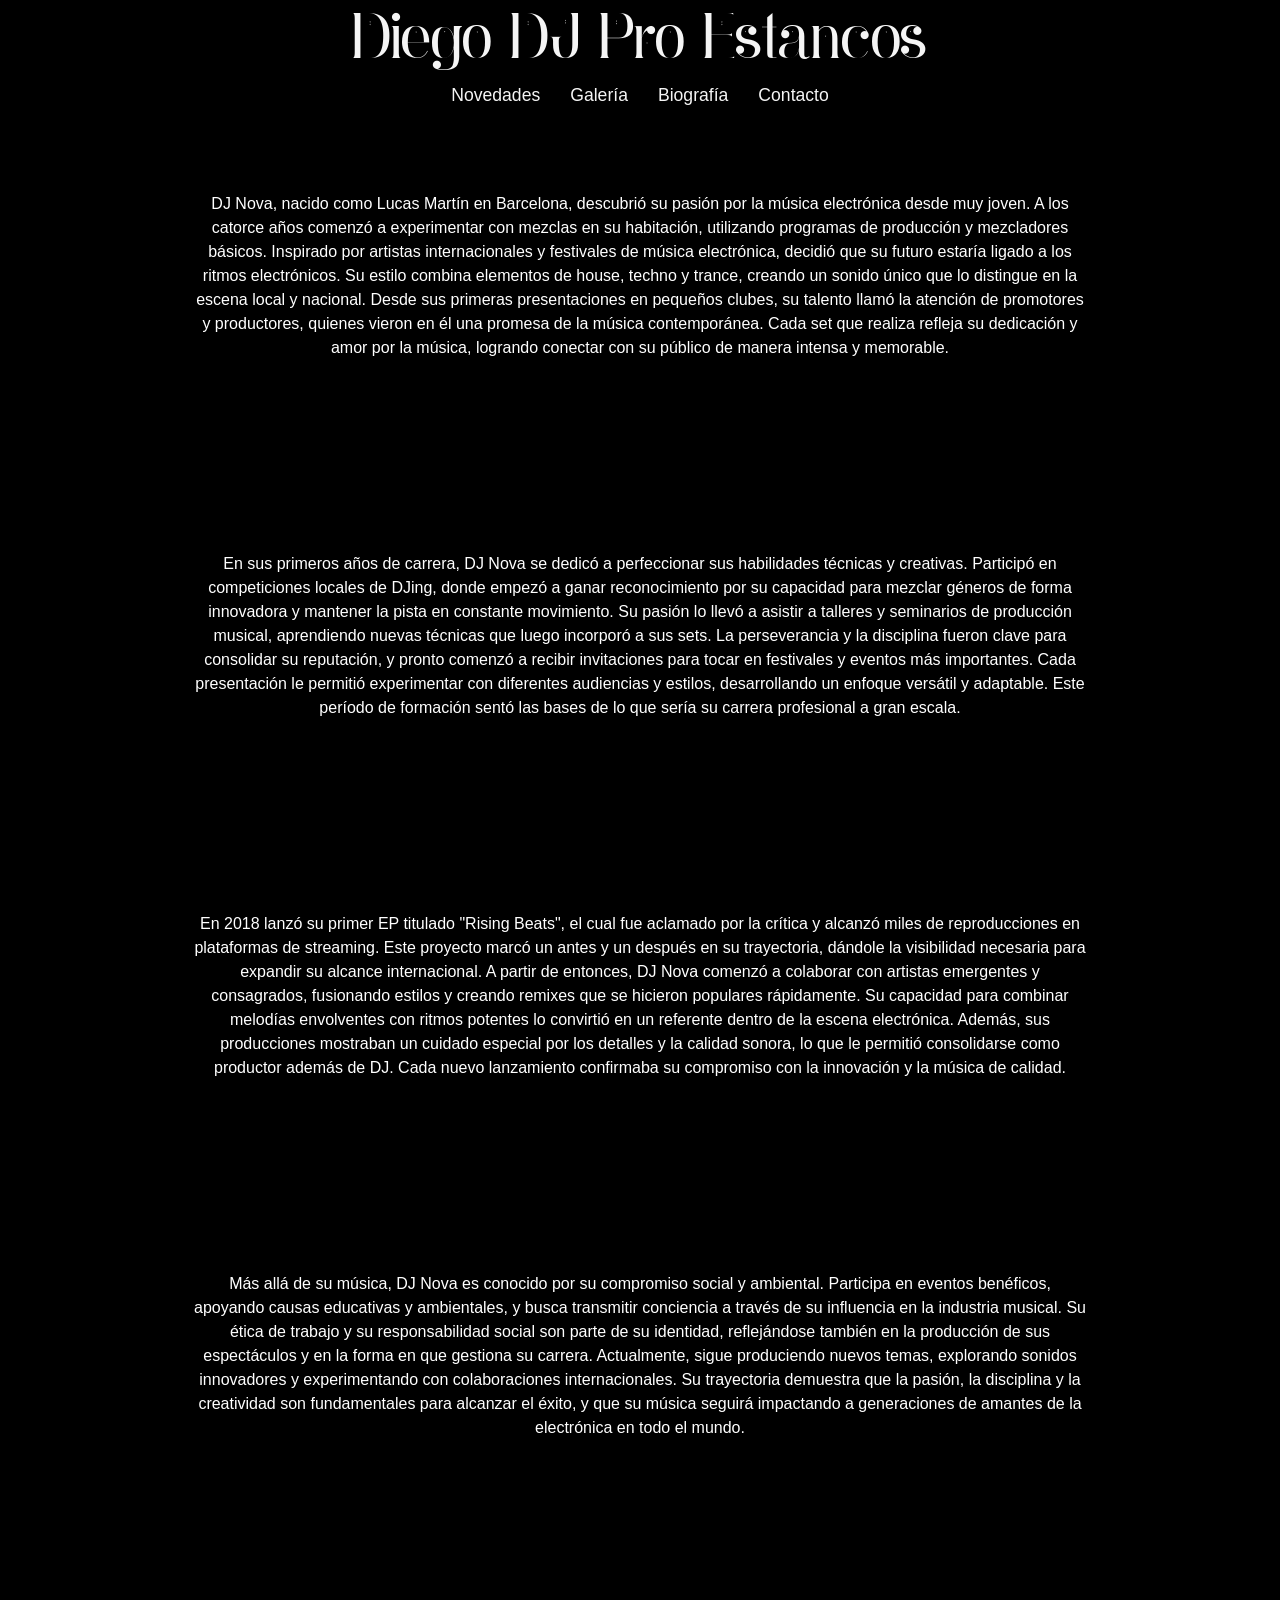
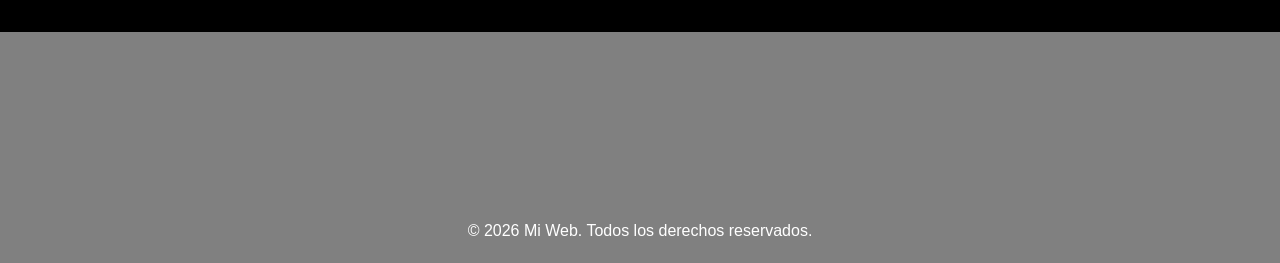
==== html/biografia.html @ 98c0229f "arreglo bug movil transaccion V2" ====
<!DOCTYPE html>
<html lang="es">
<head>
    <!-- Meta básico -->
    <meta charset="UTF-8">
    <meta name="viewport" content="width=device-width, initial-scale=1.0">
    <meta name="description" content="Descripción de tu página web">
    <meta name="author" content="Tu nombre">
    <title>Diego DJ Web</title>

    <!-- Bootstrap CSS -->
    <link href="https://cdn.jsdelivr.net/npm/bootstrap@5.3.3/dist/css/bootstrap.min.css" rel="stylesheet">

    <!-- CSS Personalizado -->
    <link rel="stylesheet" href="../css/estilo1.css">
</head>

<body>
    <header>
        <div>
            <h1>Diego DJ Pro Estancos</h1>
            <nav>
                <ul>
                    <li><a href="../index.html">Novedades</a></li>
                    <li><a href="galeria.html">Galería</a></li>
                    <li><a href="biografia.html">Biografía</a></li>
                    <li><a href="contacto.html">Contacto</a></li>
                </ul>
            </nav>
        </div>
    </header>
    <main>
        <p>DJ Nova, nacido como Lucas Martín en Barcelona, descubrió su pasión por la música electrónica desde muy joven. 
            A los catorce años comenzó a experimentar con mezclas en su habitación, utilizando programas de producción 
            y mezcladores básicos. Inspirado por artistas internacionales y festivales de música electrónica, 
            decidió que su futuro estaría ligado a los ritmos electrónicos. Su estilo combina elementos de house, techno y trance, 
            creando un sonido único que lo distingue en la escena local y nacional. Desde sus primeras presentaciones en pequeños clubes, 
            su talento llamó la atención de promotores y productores, quienes vieron en él una promesa de la música contemporánea. 
            Cada set que realiza refleja su dedicación y amor por la música, logrando conectar con su público de manera intensa y memorable.
        </p>
        <p>En sus primeros años de carrera, DJ Nova se dedicó a perfeccionar sus habilidades técnicas y creativas. 
            Participó en competiciones locales de DJing, donde empezó a ganar reconocimiento por su capacidad para 
            mezclar géneros de forma innovadora y mantener la pista en constante movimiento. Su pasión lo llevó a asistir 
            a talleres y seminarios de producción musical, aprendiendo nuevas técnicas que luego incorporó a sus sets. 
            La perseverancia y la disciplina fueron clave para consolidar su reputación, y pronto comenzó a recibir invitaciones
            para tocar en festivales y eventos más importantes. Cada presentación le permitió experimentar con diferentes 
            audiencias y estilos, desarrollando un enfoque versátil y adaptable. Este período de formación sentó las bases 
            de lo que sería su carrera profesional a gran escala.
        </p>
        <p>
            En 2018 lanzó su primer EP titulado "Rising Beats", el cual fue aclamado por la crítica y alcanzó miles de reproducciones 
            en plataformas de streaming. Este proyecto marcó un antes y un después en su trayectoria, dándole la visibilidad necesaria 
            para expandir su alcance internacional. A partir de entonces, DJ Nova comenzó a colaborar con artistas emergentes y consagrados, 
            fusionando estilos y creando remixes que se hicieron populares rápidamente. Su capacidad para combinar melodías envolventes con ritmos potentes 
            lo convirtió en un referente dentro de la escena electrónica. Además, sus producciones mostraban un cuidado especial por los detalles y la calidad sonora, 
            lo que le permitió consolidarse como productor además de DJ. Cada nuevo lanzamiento confirmaba su compromiso con la innovación y la música de calidad.
        </p>
        <p>
            Más allá de su música, DJ Nova es conocido por su compromiso social y ambiental. Participa en eventos benéficos, apoyando causas educativas y ambientales, 
            y busca transmitir conciencia a través de su influencia en la industria musical. Su ética de trabajo y su responsabilidad social son parte de su identidad, reflejándose 
            también en la producción de sus espectáculos y en la forma en que gestiona su carrera. Actualmente, sigue produciendo nuevos temas, explorando sonidos innovadores y experimentando 
            con colaboraciones internacionales. Su trayectoria demuestra que la pasión, la disciplina y la creatividad son fundamentales para alcanzar el éxito, y que su música 
            seguirá impactando a generaciones de amantes de la electrónica en todo el mundo.
        </p>
    
    </main>
    <footer>
        <div class="container">
            <p class="mb-0">© 2026 Mi Web. Todos los derechos reservados.</p>
        </div>
    </footer>
    <!-- OVERLAY TRANSICIÓN -->
    
<div id="transition-overlay"></div>

<script src="../js/transicion.js?v=2"></script>
</body>
</html>
---- css/estilo1.css ----
/* ================= BODY ================= */
body {
    background-color: black;
    margin: 0;
    font-family: sans-serif;
    opacity: 1;
}

body.visible {
    opacity: 1;
}


header {
    position: fixed;
    top: 0; 
    left: 0;
    width: 100%;
    height: auto; 
    z-index: 1000;
    display: flex;
    justify-content: center; 
    align-items: center;     
    background-color: black;
}

/* Contenedor interno del header */
header > div {
    width: 80%;          /* ancho máximo central */
    max-width: 1200px;   /* opcional para pantallas grandes */
    text-align: center;  /* centra h1 y nav dentro del div */
}

/* ================= H1 ================= */
header h1 {
    color: whitesmoke;
    font-family: 'FuenteTitulo', sans-serif;
    font-size: 60px;
    margin-bottom: 10px; /* espacio entre título y nav */
}

/* ================= NAV ================= */
nav ul {
    list-style: none;
    display: flex;
    justify-content: center; /* centra horizontalmente los li */
    gap: 30px;               /* espacio entre enlaces */
    padding: 0;
    margin: 0;
    margin-bottom: 8px;
}

/* Enlaces dentro del nav */
header nav ul li a {
    color: whitesmoke;       /* texto blanco */
    text-decoration: none;   /* quita subrayado */
    cursor: pointer;         /* muestra mano */
    font-weight: 500;
    transition: color 0.3s;
    font-size: 1.1rem;       /* tamaño legible */
}

/* Hover de los enlaces */
header nav ul li a:hover {
    color: grey;             /* cambia a gris al pasar el ratón */
}

/* ================= MAIN ================= */
main {
    margin-top: 160px; 
    text-align: center;
}

p{
    text-align: center;
    color: white;
    margin: 15%;
}

/* ================= GALERÍA DE CUADROS ================= */
.galeria {
    display: grid;
    grid-template-columns: repeat(4, 1fr); /* 4 columnas */
    gap: 20px;  /* espacio entre cuadrados */
    width: 90%;
    max-width: 1200px;
    margin: 0 auto 50px auto; /* centrado y margen inferior */
    padding: 20px 0;
}

.cuadro {
    background-color: sandybrown;
    aspect-ratio: 1 / 1; 
    border-radius: 8px;
    border: 2px solid transparent; /* borde inicial */
    box-shadow: 0 4px 10px rgba(0,0,0,0.2);
    transition: 
        transform 0.3s, 
        box-shadow 0.5s ease-in-out,  
        border-color 0.5s ease-in-out; 
    cursor: pointer;
    position: relative;
    overflow: hidden;
}

/* hover: escalado + LED encendido */
.cuadro:hover {
    transform: scale(1.05);
    border-color: white; 
    box-shadow: 
        0 8px 20px rgba(0,0,0,0.3), 
        0 0 25px white, 
        0 0 50px rgba(255,255,255,0.8); /* LED encendido */
}

/* ================= FOOTER ================= */
footer {
    background-color: grey;
    text-align: center;
    padding: 20px 0;
    color: white;
}

/* ================= FUENTE PERSONALIZADA ================= */
@font-face {
    font-family: 'FuenteTitulo';
    src: url('../asserts/fonts/ginebra_font.ttf') format('truetype');
    font-weight: normal;
    font-style: normal;
}

/* OVERLAY */
#transition-overlay {
    position: fixed;
    inset: 0;
    background:
        radial-gradient(circle at 50% 35%, rgba(255, 210, 90, 0.12), transparent 50%),
        radial-gradient(circle at 20% 80%, rgba(255, 180, 60, 0.08), transparent 45%),
        #050505;
    z-index: 9999;
    pointer-events: none;
    display: grid;
    place-items: center;
    opacity: 1;
    visibility: visible;
    transition: opacity 0.9s cubic-bezier(0.22, 0.61, 0.36, 1), visibility 0.9s cubic-bezier(0.22, 0.61, 0.36, 1);
}

#transition-overlay.hidden {
    opacity: 0;
    visibility: hidden;
}

.loader-stage {
    display: grid;
    place-items: center;
    gap: 14px;
    transform: translateY(8px) scale(0.97);
    opacity: 0;
    animation: stageIn 0.7s ease forwards;
}

#transition-overlay.quick .loader-stage {
    animation-duration: 0.3s;
}

.loader-spinner {
    width: 90px;
    height: 90px;
    border-radius: 50%;
    border: 3px solid rgba(255, 215, 0, 0.22);
    border-top-color: #ffe07e;
    border-right-color: #fff2ba;
    box-shadow:
        0 0 24px rgba(255, 215, 0, 0.3),
        inset 0 0 22px rgba(255, 215, 0, 0.12);
    position: relative;
    animation: spin 1.25s linear infinite, pulse 1.8s ease-in-out infinite;
}

.loader-spinner::after {
    content: "";
    position: absolute;
    inset: 19px;
    border-radius: 50%;
    border: 2px solid rgba(255, 215, 0, 0.45);
    border-left-color: transparent;
    border-bottom-color: transparent;
    animation: spinReverse 1.8s linear infinite;
}

.loader-spinner::before {
    content: "";
    position: absolute;
    width: 8px;
    height: 8px;
    border-radius: 50%;
    background: #ffe8a3;
    top: -4px;
    left: calc(50% - 4px);
    box-shadow: 0 0 12px rgba(255, 220, 120, 0.85);
    animation: orbitDot 1.25s linear infinite;
}

.loader-title {
    color: rgba(255, 236, 182, 0.85);
    font-size: 0.82rem;
    letter-spacing: 0.28em;
    text-transform: uppercase;
    text-align: center;
    text-shadow: 0 0 12px rgba(255, 215, 0, 0.25);
    font-family: 'FuenteTitulo', sans-serif;
}

#transition-overlay.quick .loader-title {
    opacity: 0;
}

@keyframes spin {
    to {
        transform: rotate(360deg);
    }
}

@keyframes spinReverse {
    to {
        transform: rotate(-360deg);
    }
}

@keyframes orbitDot {
    to {
        transform: rotate(360deg) translateY(45px) rotate(-360deg);
    }
}

@keyframes pulse {
    50% {
        box-shadow:
            0 0 34px rgba(255, 215, 0, 0.5),
            inset 0 0 28px rgba(255, 215, 0, 0.2);
    }
}

@keyframes stageIn {
    to {
        opacity: 1;
        transform: translateY(0) scale(1);
    }
}

/* ================= MEDIA QUERIES PARA RESPONSIVE ================= */
@media (max-width: 768px) {
    header h1 {
        font-size: 2rem; /* reduce tamaño en tablet/móvil */
    }

    nav ul {
        gap: 1rem;
    }

    header nav ul li a {
        font-size: 1rem;
    }

    main {
        margin-top: 180px; /* ajusta espacio según header reducido */
    }
}

@media (max-width: 480px) {
    header h1 {
        font-size: 1.5rem; /* móvil pequeño */
    }

    nav ul {
        flex-direction: column; /* links verticales en móvil */
        gap: 0.5rem;
    }

    header nav ul li a {
        font-size: 0.9rem;
    }

    main {
        margin-top: 250px; /* más espacio si nav ocupa varias líneas */
    }
}
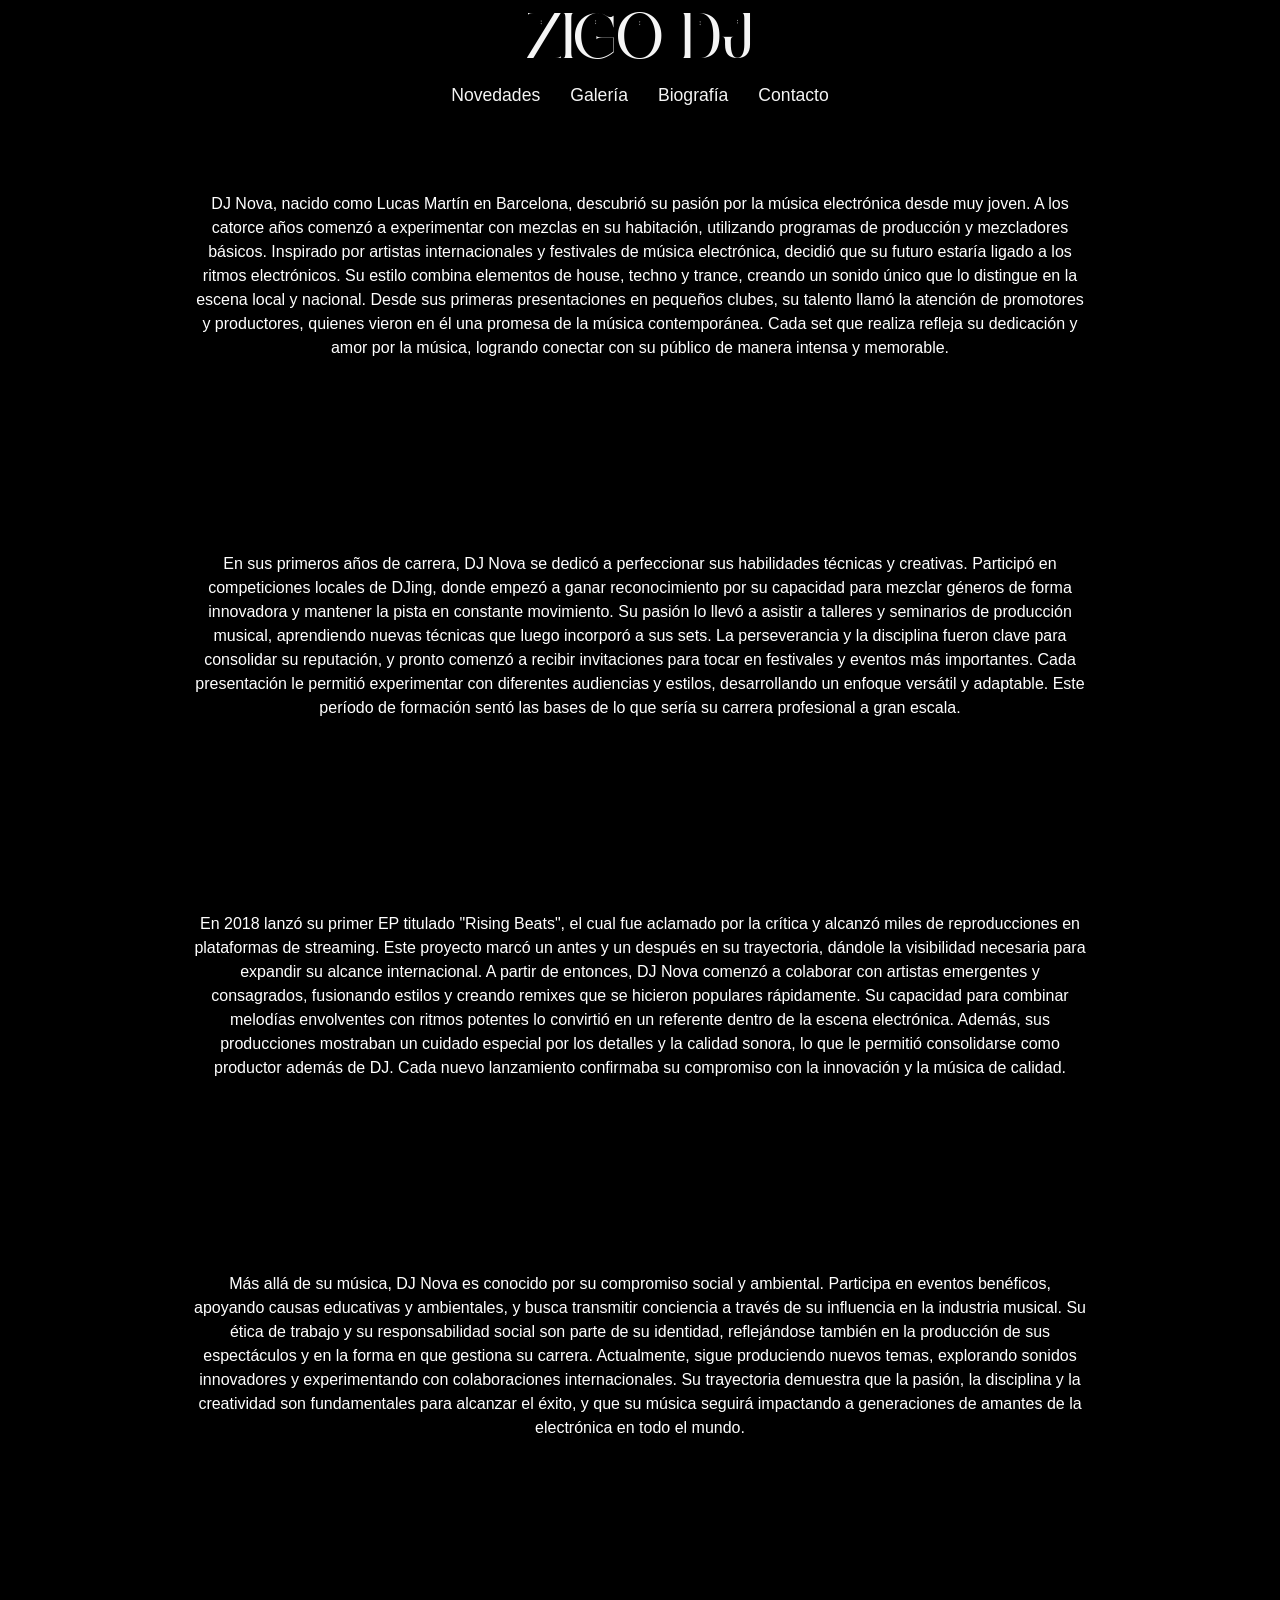
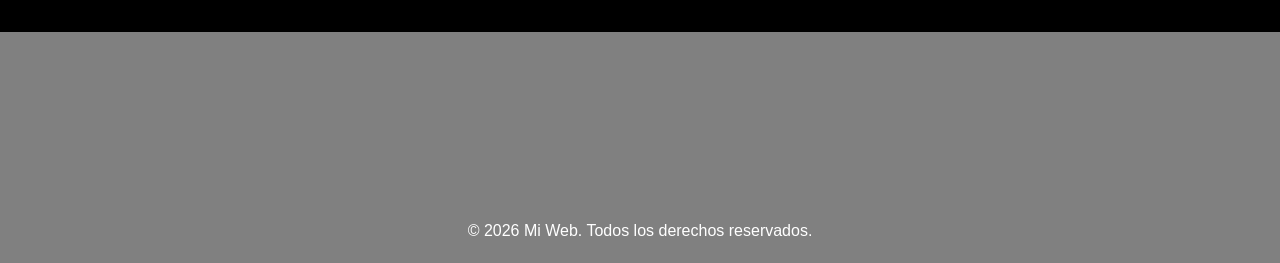
==== commit e500e7e0: "cambio de cabecera" ====
--- a/html/biografia.html
+++ b/html/biografia.html
@@ -6,7 +6,7 @@
     <meta name="viewport" content="width=device-width, initial-scale=1.0">
     <meta name="description" content="Descripción de tu página web">
     <meta name="author" content="Tu nombre">
-    <title>Diego DJ Web</title>
+    <title>ZIGO DJ</title>
 
     <!-- Bootstrap CSS -->
     <link href="https://cdn.jsdelivr.net/npm/bootstrap@5.3.3/dist/css/bootstrap.min.css" rel="stylesheet">
@@ -18,7 +18,7 @@
 <body>
     <header>
         <div>
-            <h1>Diego DJ Pro Estancos</h1>
+            <h1>ZIGO DJ</h1>
             <nav>
                 <ul>
                     <li><a href="../index.html">Novedades</a></li>
@@ -27,6 +27,20 @@
                     <li><a href="contacto.html">Contacto</a></li>
                 </ul>
             </nav>
+            <details class="mobile-dropdown">
+                <summary aria-label="Abrir menu movil">
+                    <span></span>
+                    <span></span>
+                    <span></span>
+                </summary>
+                <div class="mobile-dropdown__backdrop"></div>
+                <ul class="mobile-dropdown__panel">
+                    <li><a href="../index.html">Novedades</a></li>
+                    <li><a href="galeria.html">Galeria</a></li>
+                    <li><a href="biografia.html">Biografia</a></li>
+                    <li><a href="contacto.html">Contacto</a></li>
+                </ul>
+            </details>
         </div>
     </header>
     <main>
@@ -76,3 +90,5 @@
 <script src="../js/transicion.js?v=2"></script>
 </body>
 </html>
+
+
--- a/css/estilo1.css
+++ b/css/estilo1.css
@@ -29,6 +29,7 @@
     width: 80%;          /* ancho máximo central */
     max-width: 1200px;   /* opcional para pantallas grandes */
     text-align: center;  /* centra h1 y nav dentro del div */
+    position: relative;
 }
 
 /* ================= H1 ================= */
@@ -63,6 +64,14 @@
 /* Hover de los enlaces */
 header nav ul li a:hover {
     color: grey;             /* cambia a gris al pasar el ratón */
+}
+
+.mobile-dropdown {
+    display: none;
+}
+
+body.mobile-menu-open {
+    overflow: hidden;
 }
 
 /* ================= MAIN ================= */
@@ -252,7 +261,7 @@
 /* ================= MEDIA QUERIES PARA RESPONSIVE ================= */
 @media (max-width: 768px) {
     header h1 {
-        font-size: 2rem; /* reduce tamaño en tablet/móvil */
+        font-size: 2.15rem; /* reduce tamaño en tablet/móvil */
     }
 
     nav ul {
@@ -270,19 +279,117 @@
 
 @media (max-width: 480px) {
     header h1 {
-        font-size: 1.5rem; /* móvil pequeño */
-    }
-
-    nav ul {
-        flex-direction: column; /* links verticales en móvil */
-        gap: 0.5rem;
-    }
-
-    header nav ul li a {
-        font-size: 0.9rem;
+        font-size: 1.8rem; /* móvil pequeño */
+    }
+
+    header nav {
+        display: none;
+    }
+
+    .mobile-dropdown {
+        display: block;
+        z-index: 2100;
+        text-align: left;
+    }
+
+    .mobile-dropdown summary {
+        list-style: none;
+        cursor: pointer;
+        position: fixed;
+        top: 10px;
+        right: 10px;
+        padding: 8px 6px;
+        z-index: 2102;
+        background: rgba(0, 0, 0, 0.2);
+        border-radius: 8px;
+    }
+
+    .mobile-dropdown summary::-webkit-details-marker {
+        display: none;
+    }
+
+    .mobile-dropdown summary span {
+        display: block;
+        width: 24px;
+        height: 2.5px;
+        margin: 4px 0;
+        border-radius: 99px;
+        background: #fff;
+        box-shadow: 0 0 8px rgba(255, 255, 255, 0.85);
+        transition: transform 0.22s ease, opacity 0.22s ease;
+    }
+
+    .mobile-dropdown[open] summary span:nth-child(1) {
+        transform: translateY(6.5px) rotate(45deg);
+    }
+
+    .mobile-dropdown[open] summary span:nth-child(2) {
+        opacity: 0;
+    }
+
+    .mobile-dropdown[open] summary span:nth-child(3) {
+        transform: translateY(-6.5px) rotate(-45deg);
+    }
+
+    .mobile-dropdown__backdrop {
+        position: fixed;
+        inset: 0;
+        background: rgba(0, 0, 0, 0.55);
+        backdrop-filter: blur(2px);
+        opacity: 0;
+        pointer-events: none;
+        transition: opacity 0.26s ease;
+        z-index: 2100;
+    }
+
+    .mobile-dropdown__panel {
+        list-style: none;
+        position: fixed;
+        top: 0;
+        right: 0;
+        margin: 0;
+        padding: 84px 20px 20px;
+        width: min(78vw, 300px);
+        height: 100dvh;
+        background: rgba(12, 12, 12, 0.92);
+        border-left: 1px solid rgba(255, 255, 255, 0.18);
+        box-shadow: -18px 0 36px rgba(0, 0, 0, 0.5);
+        transform: translateX(100%);
+        transition: transform 0.28s ease;
+        z-index: 2101;
+        display: flex;
+        flex-direction: column;
+        gap: 8px;
+    }
+
+    .mobile-dropdown[open] .mobile-dropdown__backdrop {
+        opacity: 1;
+        pointer-events: auto;
+    }
+
+    .mobile-dropdown[open] .mobile-dropdown__panel {
+        transform: translateX(0);
+    }
+
+    .mobile-dropdown__panel li + li {
+        margin-top: 4px;
+    }
+
+    .mobile-dropdown__panel a {
+        color: white;
+        text-decoration: none;
+        font-size: 1.05rem;
+        display: block;
+        padding: 8px 10px;
+        border-radius: 5px;
+        transition: background 0.18s ease;
+    }
+
+    .mobile-dropdown__panel a:hover {
+        background: rgba(255, 255, 255, 0.12);
     }
 
     main {
-        margin-top: 250px; /* más espacio si nav ocupa varias líneas */
-    }
-}
+        margin-top: 200px; /* espacio ajustado con menú hamburguesa */
+    }
+}
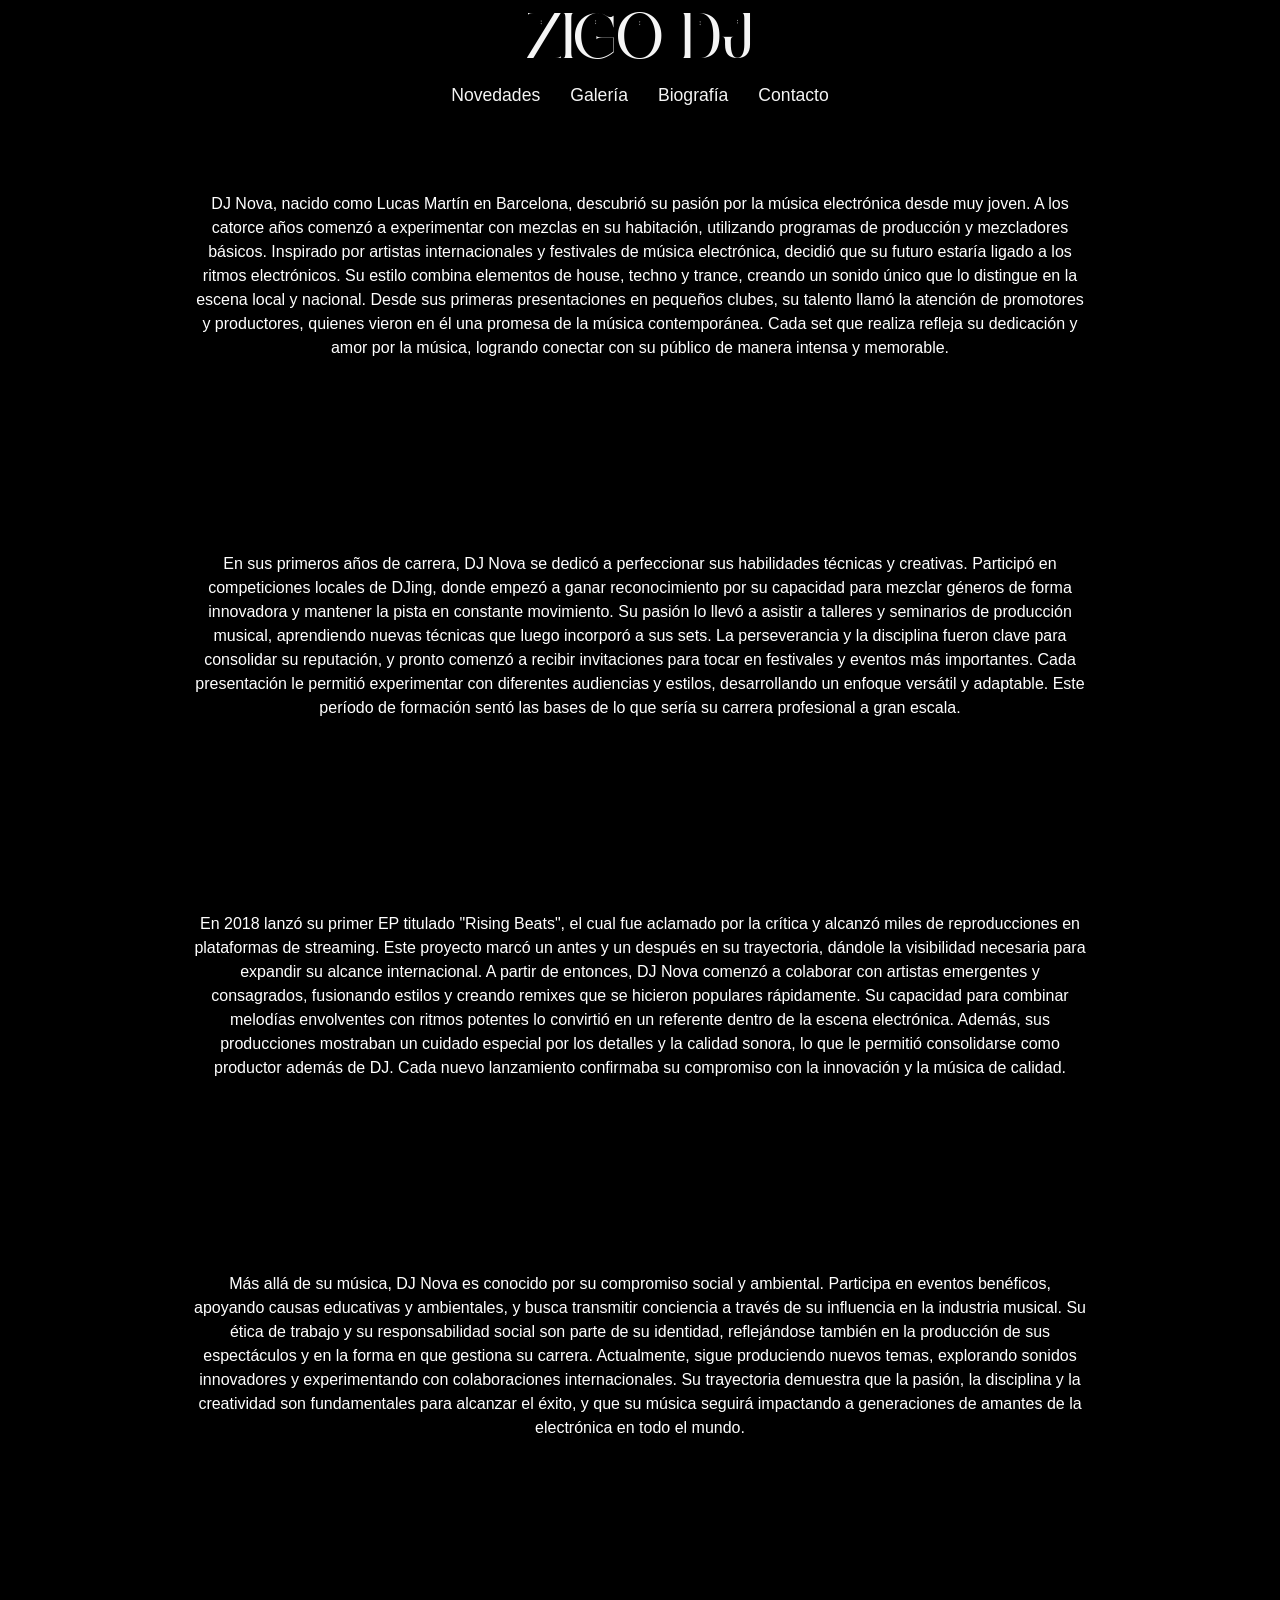
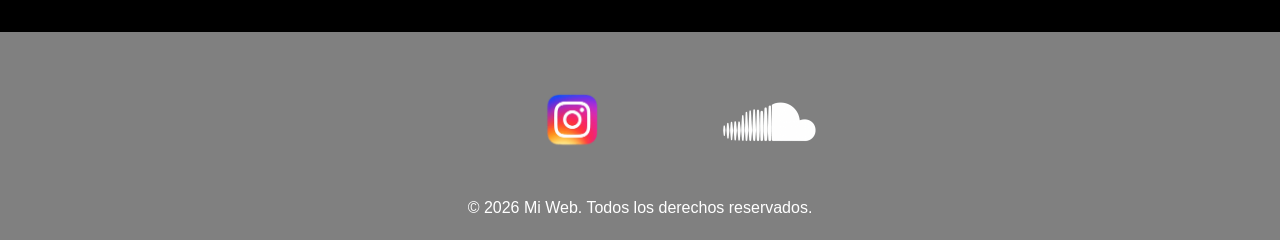
==== commit 6f7c2ca5: "implementacion imagenes redes sociales y paypal" ====
--- a/html/biografia.html
+++ b/html/biografia.html
@@ -79,7 +79,15 @@
     
     </main>
     <footer>
-        <div class="container">
+        <div>
+            <div>
+                <a href="https://www.instagram.com/zigovitamina/"  target="_blank" rel="noopener noreferrer" style="text-decoration: none;">
+                <img src="../asserts/images/instagramImg.png" class="social-icon instagram-icon">
+                </a>
+                <a href="https://soundcloud.com/zigovitamin"  target="_blank" rel="noopener noreferrer" style="text-decoration: none;">
+                <img src="../asserts/images/soundcloudImg.png" class="social-icon soundcloud-icon">
+                </a>
+            </div>
             <p class="mb-0">© 2026 Mi Web. Todos los derechos reservados.</p>
         </div>
     </footer>
--- a/css/estilo1.css
+++ b/css/estilo1.css
@@ -10,6 +10,10 @@
     opacity: 1;
 }
 
+footer div{
+    align-items: center;
+    display: inline;
+}
 
 header {
     position: fixed;
@@ -112,14 +116,14 @@
     overflow: hidden;
 }
 
-/* hover: escalado + LED encendido */
+
 .cuadro:hover {
     transform: scale(1.05);
-    border-color: white; 
+    border-color: #c026ff; 
     box-shadow: 
         0 8px 20px rgba(0,0,0,0.3), 
-        0 0 25px white, 
-        0 0 50px rgba(255,255,255,0.8); /* LED encendido */
+        0 0 25px rgba(186, 0, 255, 0.9), 
+        0 0 55px rgba(214, 77, 255, 0.95); /* LED morado neón */
 }
 
 /* ================= FOOTER ================= */
@@ -128,6 +132,23 @@
     text-align: center;
     padding: 20px 0;
     color: white;
+}
+
+footer p {
+    margin: 0;
+}
+
+.social-icon {
+    height: auto;
+    vertical-align: middle;
+}
+
+.instagram-icon {
+    width: 20%;
+}
+
+.soundcloud-icon {
+    width: 10%;
 }
 
 /* ================= FUENTE PERSONALIZADA ================= */
@@ -278,6 +299,26 @@
 }
 
 @media (max-width: 480px) {
+    .instagram-icon {
+        width: 30%;
+    }
+
+    .soundcloud-icon {
+        width: 18%;
+    }
+
+    .galeria {
+        display: flex;
+        flex-direction: column;
+        width: 85%;
+        max-width: 520px;
+        gap: 20px;
+        padding: 18px 0;
+    }
+
+    .cuadro {
+        width: 100%;
+    }
     header h1 {
         font-size: 1.8rem; /* móvil pequeño */
     }
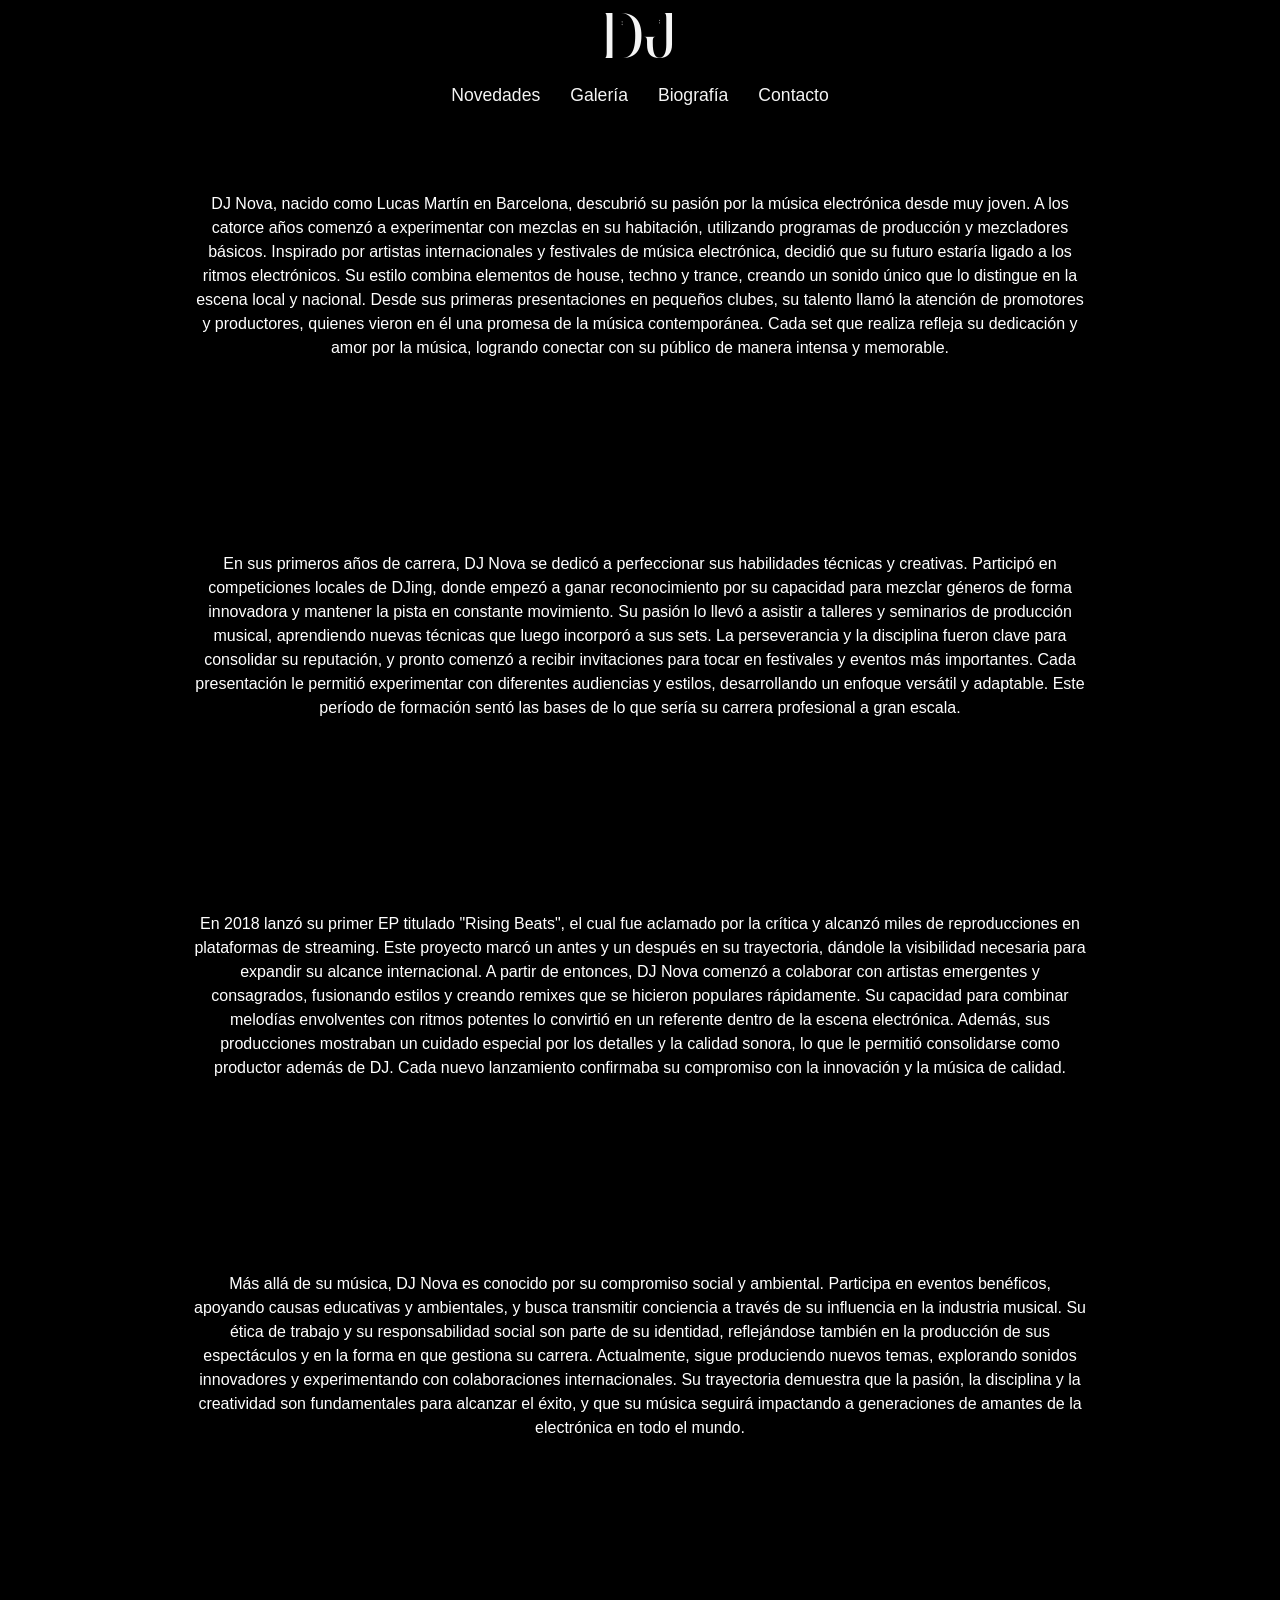
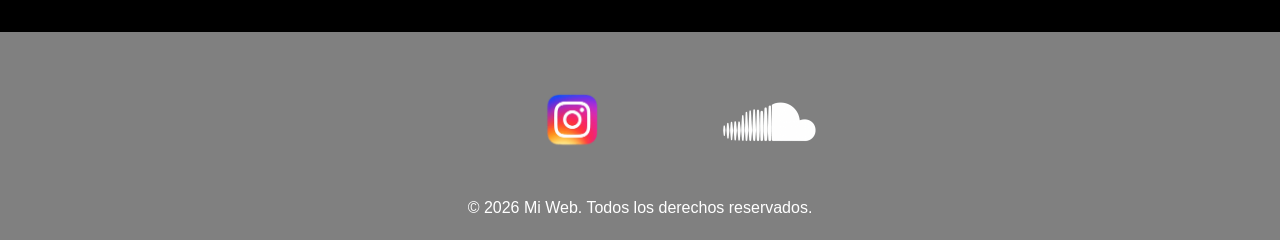
==== commit e39e2eb9: "Mejora h1 link principal" ====
--- a/html/biografia.html
+++ b/html/biografia.html
@@ -18,7 +18,7 @@
 <body>
     <header>
         <div>
-            <h1>ZIGO DJ</h1>
+            <h1><a href="index.html" style="text-decoration: none; color: inherit;">DJ</a></h1>
             <nav>
                 <ul>
                     <li><a href="../index.html">Novedades</a></li>
--- a/css/estilo1.css
+++ b/css/estilo1.css
@@ -102,7 +102,7 @@
 }
 
 .cuadro {
-    background-color: sandybrown;
+    background-color: grey;
     aspect-ratio: 1 / 1; 
     border-radius: 8px;
     border: 2px solid transparent; /* borde inicial */
@@ -114,6 +114,13 @@
     cursor: pointer;
     position: relative;
     overflow: hidden;
+}
+
+.cuadro img {
+    width: 100%;
+    height: 100%;
+    object-fit: cover;
+    display: block;
 }
 
 
@@ -300,11 +307,11 @@
 
 @media (max-width: 480px) {
     .instagram-icon {
+        width: 42%;
+    }
+
+    .soundcloud-icon {
         width: 30%;
-    }
-
-    .soundcloud-icon {
-        width: 18%;
     }
 
     .galeria {
@@ -320,7 +327,7 @@
         width: 100%;
     }
     header h1 {
-        font-size: 1.8rem; /* móvil pequeño */
+        font-size: 2.2rem; /* móvil pequeño */
     }
 
     header nav {
@@ -331,14 +338,18 @@
         display: block;
         z-index: 2100;
         text-align: left;
+        position: absolute;
+        top: calc(50% - 4px);
+        right: 12px;
+        transform: translateY(-50%);
     }
 
     .mobile-dropdown summary {
         list-style: none;
         cursor: pointer;
-        position: fixed;
-        top: 10px;
-        right: 10px;
+        position: relative;
+        top: auto;
+        right: auto;
         padding: 8px 6px;
         z-index: 2102;
         background: rgba(0, 0, 0, 0.2);
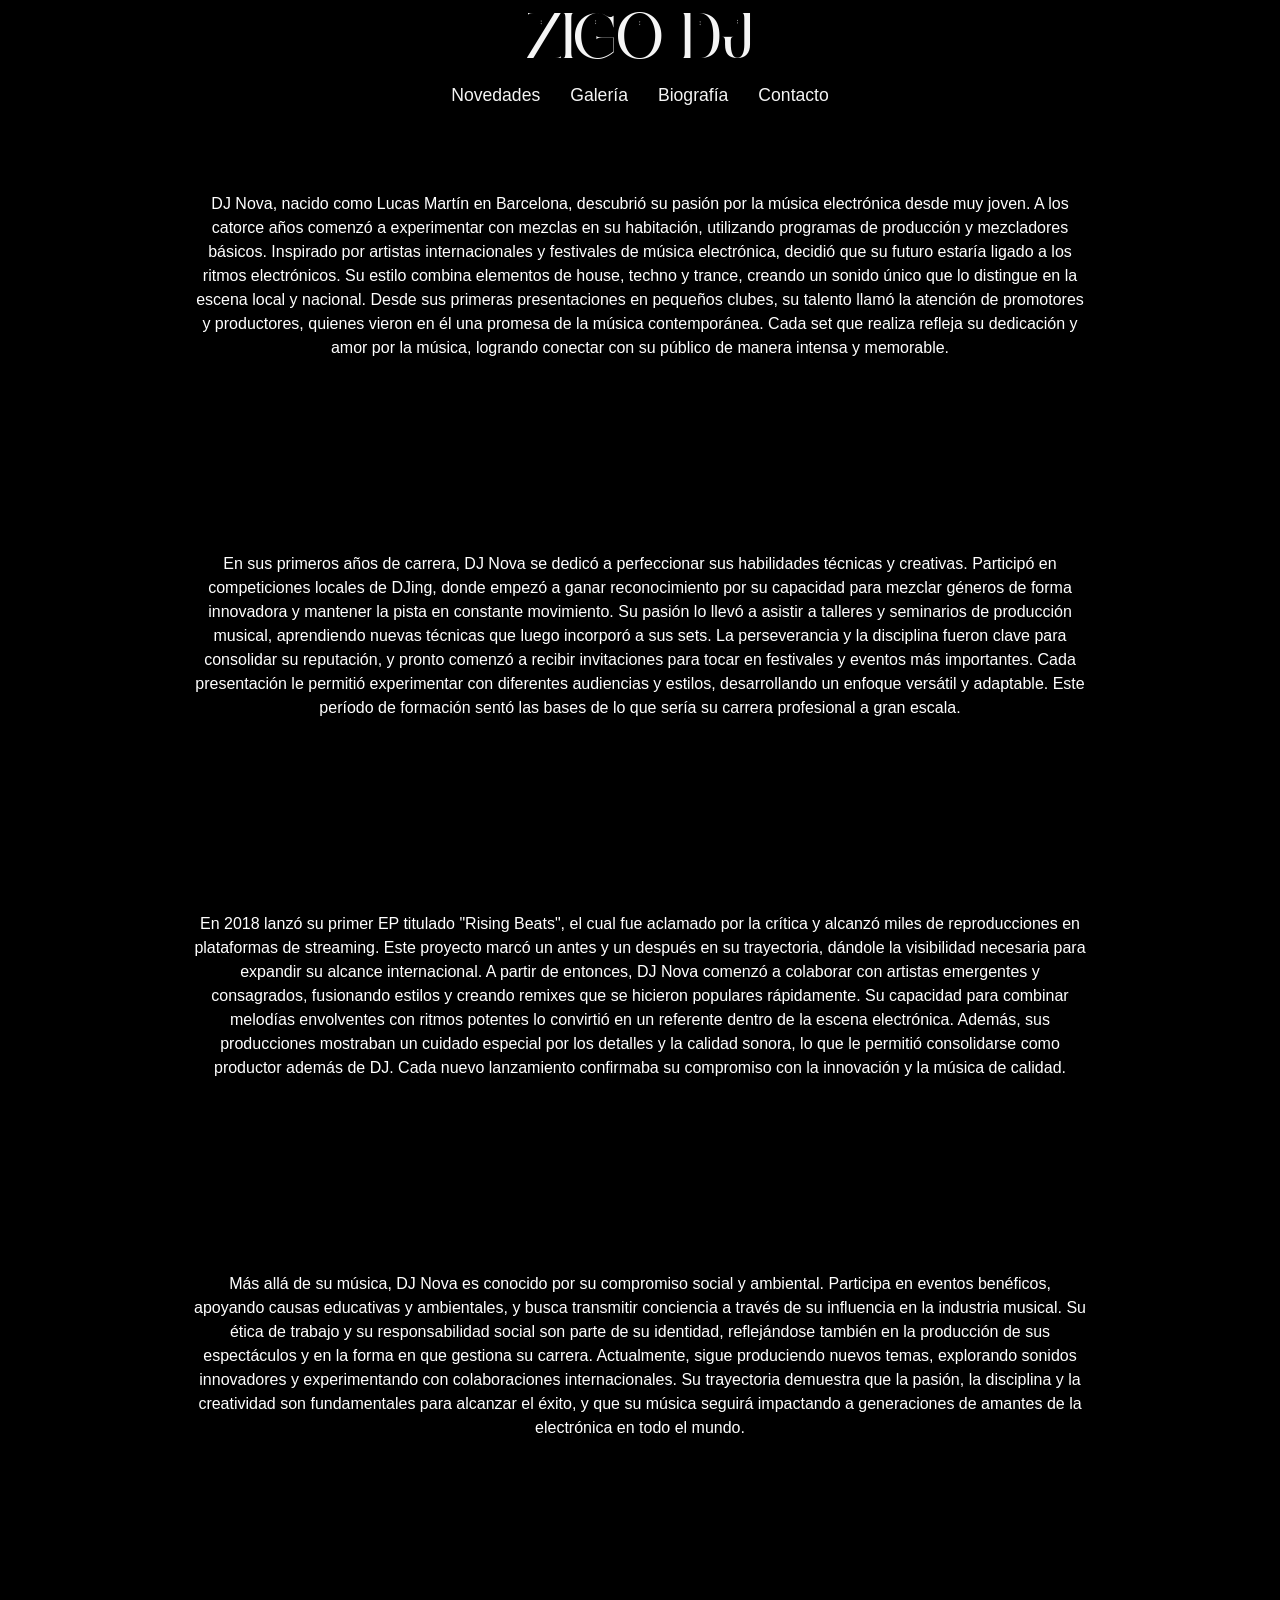
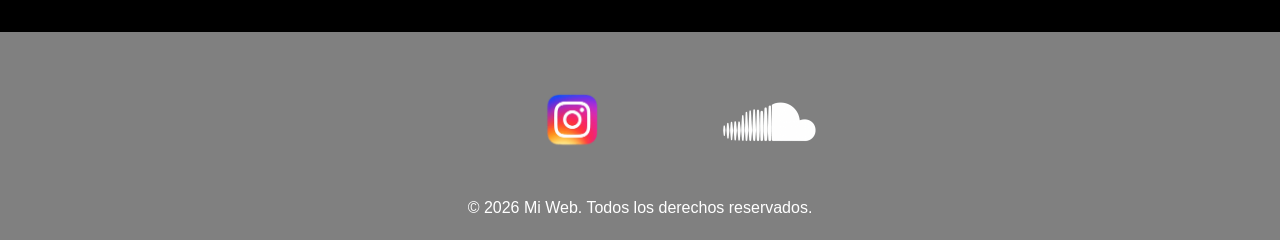
==== commit 3abda794: "Arreglo bug h1 link" ====
--- a/html/biografia.html
+++ b/html/biografia.html
@@ -18,7 +18,7 @@
 <body>
     <header>
         <div>
-            <h1><a href="index.html" style="text-decoration: none; color: inherit;">DJ</a></h1>
+            <h1><a href="../index.html" style="text-decoration: none; color: inherit;">ZIGO DJ</a></h1>
             <nav>
                 <ul>
                     <li><a href="../index.html">Novedades</a></li>
